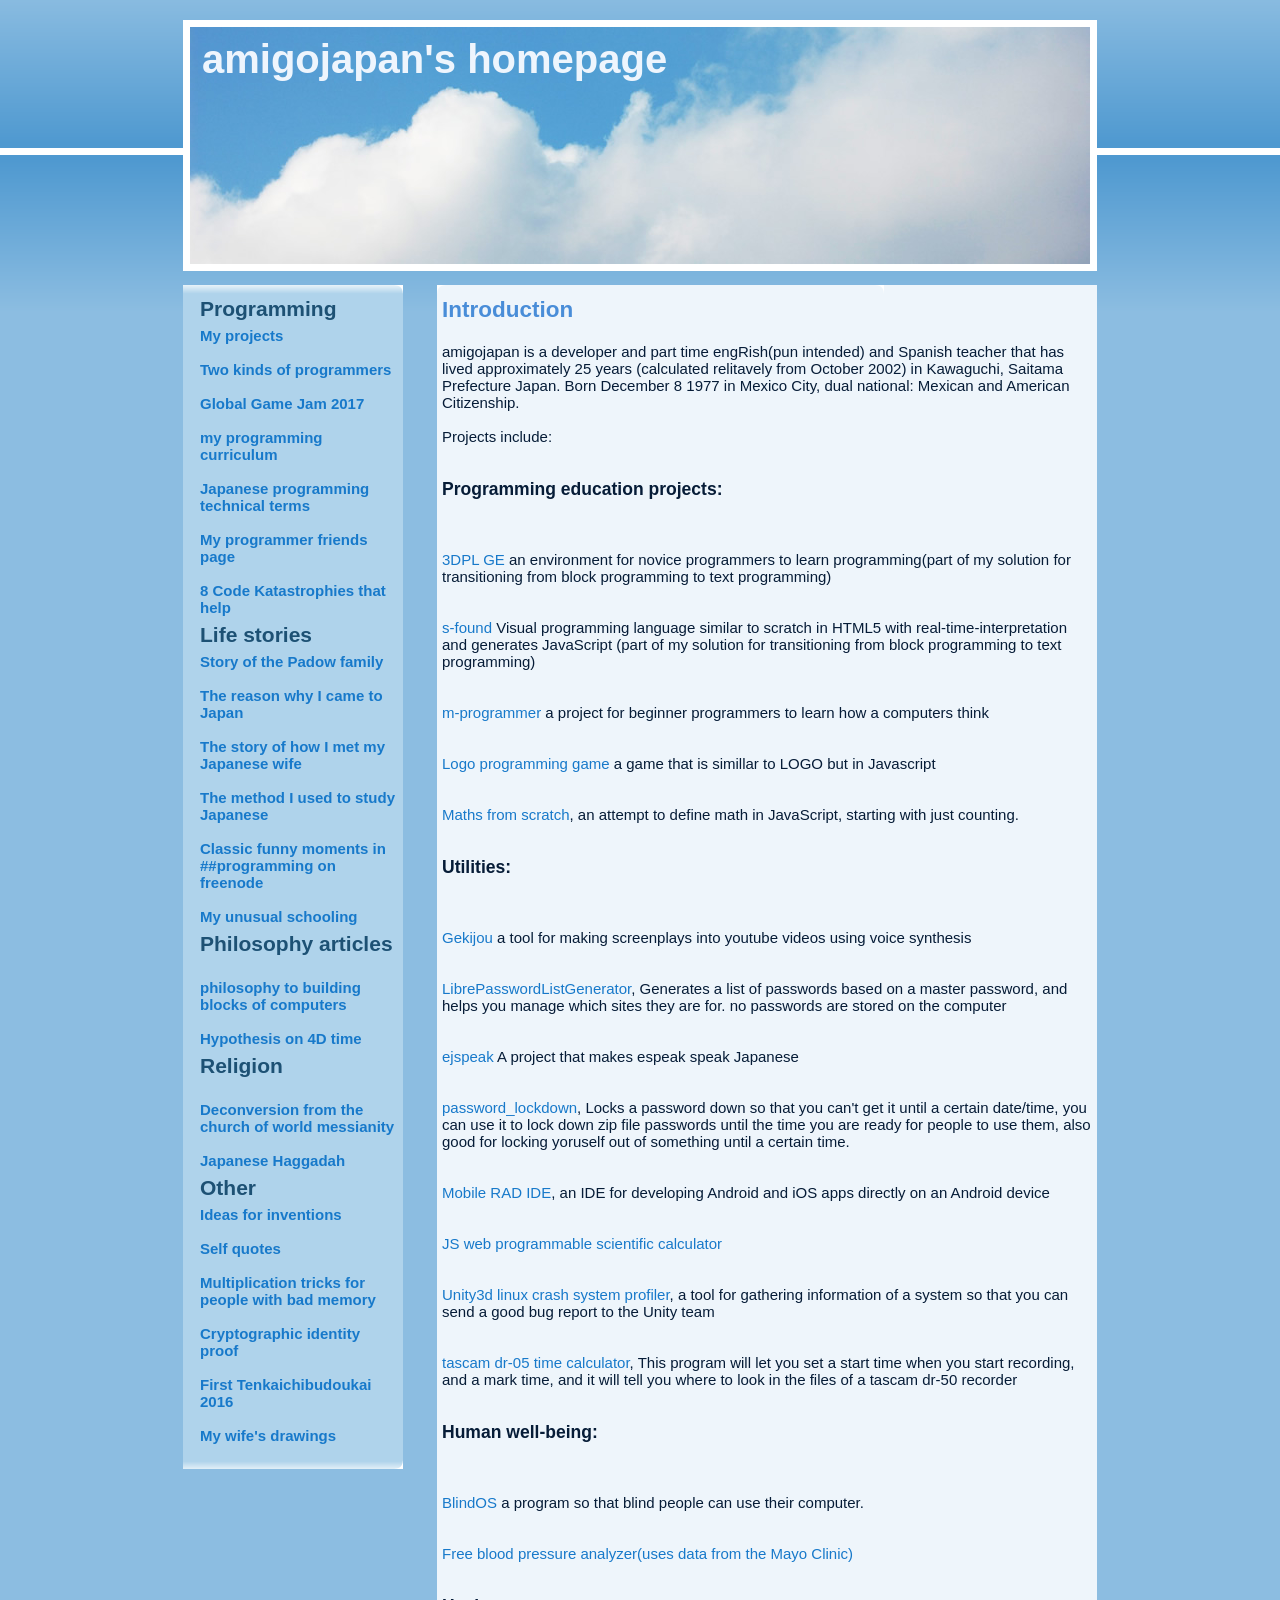
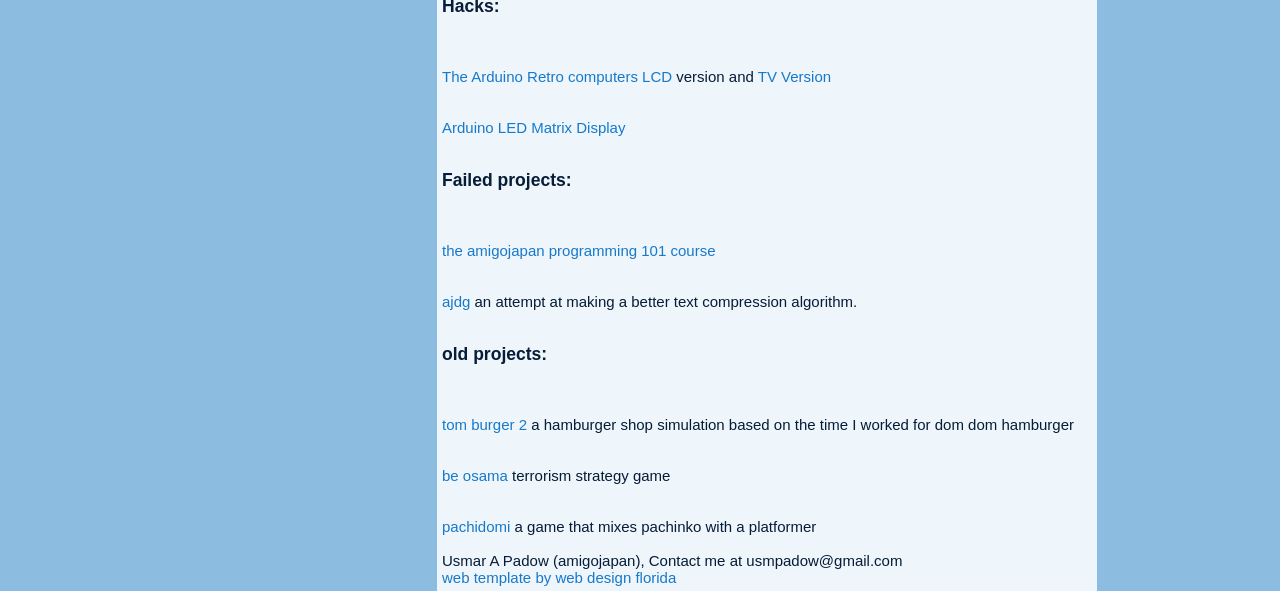
==== index.html @ ed63e2a0 "corrected email address" ====
<!DOCTYPE html PUBLIC "-//W3C//DTD XHTML 1.0 Transitional//EN" "http://www.w3.org/TR/xhtml1/DTD/xhtml1-transitional.dtd">
<html xmlns="http://www.w3.org/1999/xhtml">
<head>
<meta http-equiv="Content-Type" content="text/html; charset=utf-8" />
<title>Usmar A. Padow (amigojapan)’s homepage</title>
<link rel="stylesheet" type="text/css" href="style.css" />
</head>
<body>
<div id="container">
	<div id="header">
	    <div id="picture">
            <h1>amigojapan's homepage</h1>
            <h2></h2>
        </div>
    </div>
    <div id="main">
    <div id="leftcol_container">
    	<div class="leftcol">
        	<h2>Programming</h2>
        	<ul>
            	<li><a href="http://amigojapan.github.io">My projects</a></li>
				<BR><li><a href="http://amigojapan.github.io/?q=The_pros_and_cons_of_quick_and_dirty_programming">Two kinds of programmers</a></li>
				<BR><li><a href="http://amigojapan.github.io/Global_Game_Jam_2017_blog_post.html">Global Game Jam 2017</a></li>
				<BR><li><a href="http://amigojapan.github.io/amigojapans_programming_curriculum.html">my programming curriculum</a></li>
                <BR><li><a href="http://amigojapan.github.io/?q=Japanese_programming_technical_terms">Japanese programming technical terms</a></li>
				<BR><li><a href=http://amigojapan.github.io/friends_pages.html>My programmer friends page</a></li>
				<BR><li><a href="http://amigojapan.github.io/8_Code_Katastrophies_that_help.html">8 Code Katastrophies that help</a></li>
					
            </ul>			
        	<h2>Life stories</h2>
            <ul>
	            <li><a href="http://amigojapan.github.io/?q=Padow_family_story">Story of the Padow family</a></li>
                <BR><li><a href="http://amigojapan.github.io/?q=Reason_why_I_came_to_Japan">The reason why I came to Japan</a></li>
	        <BR><li><a href="http://amigojapan.github.io/?q=Story_of_how_I_met_my_wife">The story of how I met my Japanese wife</a></li>
                <BR><li><a href="http://amigojapan.github.io/?q=Method_I_used_to_study_Japanese">The method I used to study Japanese</a></li>
	        <BR><li><a href="http://amigojapan.github.io/?q=Classic_funny_moments_in_programming_channel_on_freenode">Classic funny moments in ##programming on freenode</a></li>
	        <BR><li><a href="http://amigojapan.github.io/?q=My_unusual_schooling">My unusual schooling</a></li>
			
	    </ul>			
        	<h2>Philosophy articles</h2>
        	<ul>
			
		<BR><li><a href="from_philosophy_to_the_building_blocks_of_computers.html">philosophy to building blocks of computers</a></li>
            	<BR><li><a href="http://amigojapan.github.io/?q=Hypothesis_of_4D_time">Hypothesis on 4D time </a></li>
            	<!--add later? <li><a href="#">draft of article on lying</a></li>>-->
            </ul>
        	<h2>Religion</h2>
            <ul>
	        <BR><li><a href="https://www.youtube.com/watch?v=PhAkY-pwUvg">Deconversion from the church of world messianity</a></li>
                <BR><li><a href="http://amigojapan.github.io/Japanese_Haggada">Japanese Haggadah</a></li>
            </ul>
        	<h2>Other</h2>
        	<ul>
				<li><a href="http://amigojapan.github.io/?q=Ideas_for_inventions">Ideas for inventions</a></li>
            			<BR><li><a href="http://amigojapan.github.io/?q=Self_quotes">Self quotes</a></li>
            			<BR><li><a href="http://amigojapan.github.io/?q=Compilation_of_multiplication_tricks_for_people_with_bad_memory">Multiplication tricks for people with bad memory</a></li>
				<BR><li><a href="http://amigojapan.github.io/?q=amigojapan_Usmar_padows_identity_prover">Cryptographic identity proof</a></li>
				<BR><li><a href="http://amigojapan.github.io/?q=First_freenode_anime_channel_Tenkaichibudoukai">First Tenkaichibudoukai 2016</a></li>
				<BR><li><a href="http://imgur.com/a/ICFvK">My wife's drawings</a></li>
		</ul>

      </div>
      <div class="leftcol_bottom"></div>
      </div>
      
        <div id="maincol_container">
       		<div class="maincol">
				<h1>Loading...</h1> 
				<h1>if the page does not load in 20 seconds please activate Javascript to view this page!</h1> 
			</div>
  </div>

</div>
</body>
<script>
function timeDifference(current, previous) {

    var msPerMinute = 60 * 1000;
    var msPerHour = msPerMinute * 60;
    var msPerDay = msPerHour * 24;
    var msPerMonth = msPerDay * 30;
    var msPerYear = msPerDay * 365;

    var elapsed = current - previous;

    if (elapsed < msPerMinute) {
         return Math.round(elapsed/1000) + ' seconds';   
    }

    else if (elapsed < msPerHour) {
         return Math.round(elapsed/msPerMinute) + ' minutes';   
    }

    else if (elapsed < msPerDay ) {
         return Math.round(elapsed/msPerHour ) + ' hours';   
    }

    else if (elapsed < msPerMonth) {
        return 'approximately ' + Math.round(elapsed/msPerDay) + ' days';   
    }

    else if (elapsed < msPerYear) {
        return 'approximately ' + Math.round(elapsed/msPerMonth) + ' months';   
    }

    else {
        return 'approximately ' + Math.round(elapsed/msPerYear ) + ' years';   
    }
}

function time_from_arrival() {
     return timeDifference(new Date, new Date("01/09/2002"))+" (calculated relitavely from October 2002)"
}
function getParameterByName(name) {
    name = name.replace(/[\[]/, "\\[").replace(/[\]]/, "\\]");
    var regex = new RegExp("[\\?&]" + name + "=([^&#]*)"),
        results = regex.exec(location.search);
    return results === null ? "" : decodeURIComponent(results[1].replace(/\+/g, " "));
}
var main="";
var quick_and_dirty="";
var padow_family="";
var reason_came_to_japan="";
var how_met_wife="";
var japanese_method="";
var classics="";
var time_hypothesis="";
var multiplication_tricks="";
var ideas="";
var crypto_ids="";
var self_quotes="";
var first_tenkaichibudoukai="";
var schooling_story="";
var Japanese_tech_terms="";
function load() {
	main+=' <div class="maincol">'         
	main+='        	<h2>Introduction</h2>'
	main+='			<BR>amigojapan is a developer and part time engRish(pun intended) and Spanish teacher that has lived '+ time_from_arrival() +' in Kawaguchi, Saitama Prefecture Japan. Born December 8 1977 in Mexico City, dual national: Mexican and American Citizenship.'
	main+='			<BR>'
	main+='			<BR>Projects include:'
	main+='			<BR><BR><BR><h3>Programming education projects:</h3>'	
	main+='			<BR><BR><BR><a href=http://amigojapan.github.io/3dpl/>3DPL GE</a> an environment for novice programmers to learn programming(part of my solution for transitioning from block programming to text programming)'
	main+='			<BR><BR><BR><a href=https://amigojapan.github.io/s-found/>s-found</a> Visual programming language similar to scratch in HTML5 with real-time-interpretation and generates JavaScript (part of my solution for transitioning from block programming to text programming)'	
	main+='			<BR><BR><BR><a href=https://github.com/amigojapan/m-programmer>m-programmer</a>  a project for beginner programmers to learn how a computers think'	
	main+='			<BR><BR><BR><a href=http://amigojapan.github.com/Logo-Programming-Game/>Logo programming game</a> a game that is simillar to LOGO but in Javascript'
	main+='			<BR><BR><BR><a href=http://amigojapan.github.io/maths-from-scratch/>Maths from scratch</a>, an attempt to define math in JavaScript, starting with just counting.'
	main+='			<BR><BR><BR><h3>Utilities:</h3>'
	main+='			<BR><BR><BR><a href=https://github.com/amigojapan/Gekijou>Gekijou</a> a tool for making screenplays into youtube videos using voice synthesis'
	main+='			<BR><BR><BR><a href=https://github.com/amigojapan/LibrePasswordListGenerator/>LibrePasswordListGenerator</a>, Generates a list of passwords based on a master password, and helps you manage which sites they are for. no passwords are stored on the computer'
	main+='			<BR><BR><BR><a href=https://github.com/amigojapan/ejspeak>ejspeak</a> A project that makes espeak speak Japanese'	
	main+='			<BR><BR><BR><a href=https://github.com/amigojapan/password_lockdown>password_lockdown</a>, Locks a password down so that you can\'t get it until a certain date/time, you can use it to lock down zip file passwords until the time you are ready for people to use them, also good for locking yoruself out of something until a certain time.'
	main+='			<BR><BR><BR><a href=https://play.google.com/store/apps/details?id=com.usmpadow.MobileRADIDE&hl=en/>Mobile RAD IDE</a>, an IDE for developing Android and iOS apps directly on an Android device'
	main+='			<BR><BR><BR><a href=http://amigojapan.github.com/web-JavaScript-programmable-scientific-calculator/>JS web programmable scientific calculator</a>'
	main+='			<BR><BR><BR><a href=http://wiki.unity3d.com/index.php/Linux_system_profiler.bash>Unity3d linux crash system profiler</a>, a tool for gathering information of a system so that you can send a good bug report to the Unity team '
	main+='			<BR><BR><BR><a href=https://amigojapan.github.io/tascam_dr-05_time_calculator/tascam_dr-05_time_calculator.html>tascam dr-05 time calculator</a>, This program will let you set a start time when you start recording, and a mark time, and it will tell you where to look in the files of a tascam dr-50 recorder'
	main+='			<BR><BR><BR><h3>Human well-being:</h3>'
	main+='			<BR><BR><BR><a href=https://github.com/amigojapan/BlindOS>BlindOS</a> a program so that blind people can use their computer.'
	main+='			<BR><BR><BR><a href=http://amigojapan.github.io/blood_pressure_analyzer.html>Free blood pressure analyzer(uses data from the Mayo Clinic)</a>'
	main+='			<BR><BR><BR><h3>Hacks:</h3>'
	main+='			<BR><BR><BR><a href=http://amigojapan.github.io/Arduino-Retro-Computer-with-SD-card-and-LCD-display-and-Keyboard-input-with-BASIC-interpreter/>The Arduino Retro computers LCD</a> version and <a href=http://amigojapan.github.io/Arduino-Retro-Computer-TV/>TV Version</a>'
	main+='			<BR><BR><BR><a href=http://amigojapan.github.com/Arduino-LED-Matrix-Display/>Arduino LED Matrix Display</a>'
	main+='			<BR><BR><BR><h3>Failed projects:</h3>'
	main+='			<BR><BR><BR><a href=http://amigojapan.github.io/Amigojapan-Programming-101-course/AmigojapanProgramming101.html>the amigojapan programming 101 course</a>'
	main+='			<BR><BR><BR><a href=https://github.com/amigojapan/ajdg>ajdg</a> an attempt at making a better text compression algorithm.'
	main+='			<BR><BR><BR><h3>old projects:</h3>'	
	main+='			<BR><BR><BR><a href=https://github.com/amigojapan/tom-burger-2>tom burger 2</a> a hamburger shop simulation based on the time I worked for dom dom hamburger'
	main+='			<BR><BR><BR><a href=https://github.com/amigojapan/Be-Osama>be osama</a> terrorism strategy game'
	main+='			<BR><BR><BR><a href=http://sandbox.yoyogames.com/games/72683-pachidomi>pachidomi</a> a game that mixes pachinko with a platformer'
	main+='			<BR>'
	main+='			<BR> Usmar A Padow (amigojapan), Contact me at usmpadow@gmail.com'
	main+='			<BR><a href="http://www.bryantsmith.com">web template by web design florida</a>'
	main+='		</div>'


	quick_and_dirty+=' <div class="maincol">'    
	quick_and_dirty+='        	<h2>Two kinds of programmers, the pros and cons of quick and dirty programming.</h2>'     
	quick_and_dirty+='        	<BR><BR>There are two kinds of intelligence, intuitiveness vs careful planning. in music some composers write down their music, and others just improvise on the spot. I think there are 2 kinds of programmers,  many , maybe most, are of the kind that when compared to a painter, like to sit down with a  ruler and a pencil and slowly draw a picture, making realistic pictures....  and then there are programmers like me,  that when compared with a painter worry more about the end product than how to do the thing... so they may get out a bucket of paint, and slap some on the walls, have dirty newspapers on the floor everywhere(and they end up with some kind of abstract Picasso like painting).. but I think this kind of programming is better for inventive people... probably not for like business or medical applications.....  '

	quick_and_dirty+='<BR><BR>When you are working on something new, it is better not to worry about how to do it, and just do it <BB>I would argue the most optimal would be to apply the latter for prototypes and the former for the actual product <BR>I am better at prototypes. I am not really cut out for final products....    I don\'t think it is the same kind of people that do these things....    but often I run into people that say I should be like the painter with the ruler and paint a realistic painting, when I am really aiming for a piccaso like abstract painting'

	quick_and_dirty+='<BR><BR>I also tend to want to work on new stuff , that hopefully has never been made before... I find boilerplate programming, like making web apps dreadfully boring'
	
	quick_and_dirty+='<BR><BR>this:<BR> <img src="images/impossible_stairs.jpg" width=300 /> <BR>versus this: <BR><img src="images/picasso.jpg" width=300/><BR>Both kinds have their rightful place in art'//by only setting the with it should scale hte hight too, make both pictures the same size
	quick_and_dirty+='		</div>'



	padow_family+='<div class="maincol">' 
	padow_family+='		<h2>Story of the Padow family</h2>' 
	 
	

	padow_family+='		<BR>The Padow family is a family of international Jewish immigrants that come from Lithuania and Poland.'
	padow_family+='		We escaped from the tzar who was oppressing the Jews.'
	padow_family+='		Back in Lithuania the Padow family name used to be called Ezra. Which became Ezrahovich which apparently for some reason to do with Padua Italy the name was changed'	
	padow_family+='		to Padovich. When my great grandparents arrived at Elis island.  The authorities did not understand their last name and changed it to Padow.'
	padow_family+='		My grand parents Alexander (born 1911 died at age 90) and Lilian (lived 97 years) where born in the United States in New York\'s lower east side and'
	padow_family+='		eventually moved to Brooklyn where my father Robert Padow was born. They finally went to live in West Palm Beach FL. My grandfather was a chemist and my'
	padow_family+='		grandmother an English teacher. My granparen’s hobby was playing bridge, <a href=http://www.nytimes.com/1986/10/01/nyregion/bridge-young-pair-draws-attention-at-an-event-in-white-plains.html>here is an article in the NY Times about them: </a>'
	padow_family+='		<BR>'
	padow_family+='		My father (Robert Frank, July 1940 - July 2013) was a piano tuner and aspiring movie writer.  He immigrated to Mexico where he met my'
	padow_family+='		mom Gloria, aspiring writer (add links), in the state of Chiapas, my mother\'s home town is San Christobal de las Casas. My parents eventually settled in Mexico' 	
	padow_family+='		City, where I was born the 8th of December, 1977. I lived in Mexico City until I was 19 years old, then I went to west palm beach to study at New England'
	padow_family+='		Institute of Technology at Palm Beach where I earned an AS in computer programming technology and started working there after graduation. Meanwhile I studied'
	padow_family+='		Japanese for 5 years. I arrived in Japan for a visit in 2001 and finally ended up living in Japan in 2002. I met my wife at a backpaker\'s hotel in Kyoto and we' 	
	padow_family+='		soon got married. Our son was born in December 22, 2003. I have lived in Kawaguchi, Saitama prefecture, Japan for '+ time_from_arrival()
	padow_family+='		My wife does not like her name, so we call her "Lynn".  My son is called "Chihiro Alexander"'
	padow_family+='		<BR><BR>Please take the time to read my father\'s works which were very valuable to him:'
	padow_family+='		<BR>(English) <a href=http://amigojapan.github.io/dad/Goldmine.pdf>Goldmine in the sky</a>, the tragic story about one of my father\'s friends'
	padow_family+='		<BR>(English) <a href=http://amigojapan.github.io/dad/Guys.pdf>Guys from the avenew</a>, a story about Flatbush Brooklyn NY in the 1950s'
	padow_family+='		<BR>(English) <a href=http://amigojapan.github.io/dad/World.pdf>World corners</a>, an article written by my dad'
	padow_family+='		<BR>(Spanish) <a href=http://amigojapan.github.io/dad/El_Casamiento.pdf>El casamiento de Jovita</a>, play that takes place in Mexico'
	padow_family+='		<BR>(SPanish) <a href=http://amigojapan.github.io/dad/EL_Capitan.pdf>El capitán tiene malos sueños</a>, Spanish adaptation of Nelson Algren\'s "The captain has bad dreams"'
	padow_family+='		<BR><BR>Usmar A Padow (amigojapan) usmpadow@gmail.com - 2015'
	padow_family+='</div>'
	
	reason_came_to_japan+='<div class="maincol">' 
	reason_came_to_japan+='		<h2>The reason why I came to Japan</h2>'
	reason_came_to_japan+='		<center><img src="/images/eternal sailormoon1_color2_copped.jpg" width="50%" height="50%"></center>'	
	reason_came_to_japan+='		I always tell people not to tell my wife. But my first love is programming, my second love is Sailor Moon. Then people usually ask "what place is your wife?”'
	reason_came_to_japan+='		So yes, I remember when I watched the TV Azteca ad for Sailor Moon, it said it was “The most animated show on TV” and from the moment I saw the flashing'
	reason_came_to_japan+='		colors of the transformation scene, I was in love with the show for life. My favorite part of Sailor Moon is Sailor Stars which I consider to be a masterpiece of art.'
	reason_came_to_japan+='		<BR><BR>'
	reason_came_to_japan+='		So yeah, I wanted to watch Sailor Moon which led to my Studying Japanese so that I could watch the original language version, which lead to getting interested in Japanese culture, which lead me to visit Japan, which lead me to meet my wife, which lead me to live in Japan for '+ time_from_arrival();
	reason_came_to_japan+='		<BR><BR>Sailor Moon drawn by my wife ;)	'
	
	how_met_wife+='<div class="maincol">' 
	how_met_wife+='		<h2>The story of how I met my Japanese wife</h2>'
	how_met_wife+='		I came to Japan some time during 2002 for the second time. I stayed at one of my friend’s houses, one day while she was away at work, I stumbled on a festival where they carry the Omikoshi, I was invited to carry the Omikoshi. it was fun,  sometime during that day, I met an American girl. after meeting her a few times, she asked me to go to Kyoto with her, which was not really to my liking at the time because I was into "New Japan” not “Old Japan” back then.  But finally she convinced me to go.  when we got to Kyoto, all the hotels where booked solid, and only one place let us in, that was the Toujian backpacker’s hotel. That night it was way over crowded, they even had people sleeping on the roof(outdoors)…  My friend and I where sent to sleep on the roof, I asked one of the staff members (who ended up being my wife) to please let my friend move to a place that was not the roof. that was the first time I met my wife. One day I heard that she was going back to Saitama, so I asked her for her contact number. She gave it to me thinking I would not call.  But when I went back to the Tokyo area I asked her if I could stay in her house.  She reluctantly let me… About a month later we were married.<BR>Our marriage was just by law, we had a small party at Hotel New Koyo. Later on once our son was grown, we got professional photographs taken of us With Shiromuko Kimono and Hakama.'
	
	japanese_method+='<div class="maincol">' 
	japanese_method+='		<h2>The method I used to study Japanese</h2>'
	japanese_method+='		Many people ask me this question, so I decided to write about it...'
	japanese_method+='First off, I was really really lucky to be born in a bilingual home! I did not need to study English or Spanish, 2 of the 3 major world languages! And this may of affected the easiness with which I learnt Japanese. But it all started with my falling in love with Sailor Moon! I wanted to watch it in the original language. That is what got me started, and what kept me enthusiastic about studying Japanese all the way through...'
	japanese_method+='		<BR><BR>'
	japanese_method+='		First, I started by buying a random book on how to learn Japanese in Spanish  in the Mexican shop called Sanborns. I can\'t really remember the name of the book, but it was a quite interesting book with a story of a foreigner that gets in trouble with the Yakuza(Japanese mafia).'
	japanese_method+='		<BR>I ate that book up. I think I learned hiragana in one day, which makes it hard for me to understand why some people have trouble learning hiragana.'
	japanese_method+='		<BR><BR>'
	japanese_method+='		Later on I bought the book series called "Japanese for busy people”'
	japanese_method+='		<BR><BR>'
	japanese_method+='		I think the most important thing while learning a language is self study and surrounding oneself with the language as much as one can.'
	japanese_method+='		<BR><BR>'
	japanese_method+='		While I was living in the US, I studied Japanese for busy people, watched VHS video tapes of Japanese TV shows like “Koko ga hen dazo Nihonjin” (“This is what is weird about you Japanese”) which was a TV show where many foreigners explained what they thought was strange about Japanese culture in a panel full of foreigners that had lived for a long time in Japan.'
	japanese_method+='		<BR><BR>'
	japanese_method+='		I also made many Japanese friends, making one friend led to meeting another and another, and even though there is a very small Japanese community in west palm beach, I got to meet many people, and was friendly with them and spoke on a regular basis.'
	japanese_method+='		<BR><BR>'
	japanese_method+='		I took Japanese lessons once per week at the Morikami Museum in Boca Raton FL, which is a museum of Japanese culture.'
	japanese_method+='		<BR><BR>'
	japanese_method+='		I also got a job in a Japanese restaurant owned by Japanese people just to have a chance to speak it.'
	japanese_method+='		<BR><BR>'
	japanese_method+='		Finally, after 5 years of study and '+ time_from_arrival() +' of living in Japan, I am pretty confident that my Japanese is good enough… I have only taken up to the old version of the JLPT level 2. I will try out for N1 some time in the future.'
	japanese_method+='		<BR><BR>'
	japanese_method+='		I mostly concentrated on speaking, so that is what I have most confidence in, I have learned how to read Kanji mostly just by all the written stuff around me… and I hang around in freenode’s ##japanese IRC chatroom. I can mostly type Japanese because it is easy to type in roman characters and the computer (or cellphone) will convert it to Kanji. trying to chat on that channel really helps me practice reading and typing Kanji. I am hopeless when it comes to writing Japanese by hand… I can’t remember the characters. I think the book called “Remembering the Kanji" would be a good method for me to learn Kanji well,  but I have been lazy and I gave up after a couple of months.'
	
	classics+='<div class="maincol">' 
	classics+='		<h2>Classic funny moments in ##programming on freenode</h2>'
	classics+='		<BR><h3>TempleOS</h3>'
	classics+='		<BR>There is a guy that decided to make an OS from scratch. And not just any OS, but an OS that is a temple dedicated to God. He\'s obviously quite a religious extremist. this is quite an advanced OS, which includes many games and tools for example an IDE which instead of displaying just the filename of a 3d model in the editor, it actually displays the 3d model inside the editor with the code.'
	classics+='		<BR>The most funny part is that one of the applications that runs inside his OS is a program called Talk to God, which uses an random number generator to get random words from the bible and put them together into sentences in some way,he really believes his application can talk directly to God, he thinks it is a derivative of “Talking in tongues”'
	classics+='		<BR>this is the link to his OS webpage  <a href=http://www.templeos.org>http://www.templeos.org</a>'
	classics+='		<BR>but I really recommend you watch <a href=http://www.templeos.org/Wb/Home/Wb2/Videos.html>his videos</a><BR><BR>BTW, we also have the developer of Satan Linux, so maybe they can duel it out some day :)'
	classics+='		<BR><BR>'
	classics+='		<BR><h3>Program to do everything</h3>'
	classics+='		<BR>Some user had the idea that he could make a program that can replace all programs. He said for example a web site for ordering a taxi and a web site for ordering a pizza could all be simplified into a method for ordering anything and this could basically be made into a program that can do anything.'
	classics+='		<BR>I mentioned to him that we seem to be going in the opposite direction. We have programs that do the same thing on different platforms, like Skype for iPhone and Skype for PC. Or apps to buy goods from Amazon on a smartphone. We will probably make more apps rather than scale down to a single app that does everything.'
	classics+='		<BR><BR>'
	classics+='		<BR><h3>Program to translate any programming language to any programming language</h3>'
	classics+='		<BR>Someone told me that this was actually the same person that had the idea for the “Program to do everything” but I can’t remember their nicknames. this person insisted that he could make a translation program to convert a program written in any programming language to an equivalent program in any other programming language. his main idea was that every program is coupled into opcodes… and he thinks that all opcodes, being codes like that of an encryption algorithm, can be translated from one language to another. so his idea was basically that you wold compile say a C program, his program would read the binary opcodes, and confer that to an equivalent python program that does the same thing.'
	classics+='		<BR>Needless to say that I mentioned that there are some things that can be done in one programming language and not in another, but it fell on deaf ears.'
	classics+='		<BR><BR>'
	classics+='		<BR><h3>The guy with the impossible request</h3>'
	classics+='		<BR>recap: what engine (must be free and open source)  language must be Java, what IDE, must be easy to program in'
	classics+='		<BR>as a game engine he refused unreal cause he wanted it to be totally free and open source, he does not want to pay 5% or royalties.'
	classics+='		<BR>as a language he said it must be java cause "Minecraft in Java.'
	classics+='		<BR>he even asked what IDE he should use, this is hte moment I thought, he is either too stupid to make a game or he is just trolling.'
	classics+='		<BR>and he insisted it must be easy to program, finally saying he was going to use LibGDX which I told him was not as easy as unreal or Unity3d.'
	classics+='		<BR>then he went on to tell me I am a <40 IQ monkey.'
	classics+='		<BR>also Anika is too strict with Unreal\'s 5% royalty fee,   but he is willing to pay 100 USD per year to the apple app store.'
	classics+='		<BR>all of this took place in quite broken English.'
	classics+='		<BR><BR>'
	classics+='		<BR><h3>The complex image troll</h3>'
	classics+='		<BR><b>pseudonym:</b>good morning, i have a programming issue today i can be quite elaborate upon, its about taking a large panoramic visual image full of spirals and geometric shapes that change in many ways as it moves from left to right on the image.. i need to reaiize a mathematical solution to describe the image <BR><b>pseudonym:</b>can anybody help please<BR><b>x</b>: what is your dilemma?<BR><b>pseudonym:</b>i need to use computer science to realize the mathematics of the image<BR><b>amigojapan:</b>pseudonym: use LOGO :)    good language for drawing shapes,2D shapes<BR><b>pseudonym:</b>amigojapan im not drawing shapes i need to make a recognition programming using OOP<BR><b>amigojapan:</b>pseudonym: maybe use a Neural Network, they are good  at recognizing images<BR><b>pseudonym:</b>amigojapan, im planing on using OOP<BR><b>amigojapan:</b>maybe glance at the image recognition of neural networks herehttps://developer.nvidia.com/digits<BR><b>pseudonym:</b>amigojapan, its not a major recognition program.. just identify curves spirals etc<BR><b>pseudonym:</b>tho im not doing anything complex<BR><b>amigojapan:</b>you are pseudonym<BR><b>pseudonym:</b>its not a complex image<BR><b>amigojapan:</b>pseudonym: paste the image<BR><b>amigojapan:</b>pseudonym: paste the image,  maybe is there are only a limited number of shapes, you could just compare them to the ones on the other image rotating them in every direction and placing them in every position<BR>•amigojapan suspects the image does not even exist<BR><b>pseudonym:</b>amigojapan, strange speculation and paranoia<BR><b>amigojapan:</b>pseudonym: so why not just paste it here?<BR><b>amigojapan:</b>pseudonym: we have had our share of trolls, and after a while you get good at spotting them<BR><b>amigojapan:</b>things like “I am planning on using OOP”    are red flags, cause obviously OOP is not really related to the problem<BR><b>amigojapan:</b>also, that sounds like you want us to explain how to remake computer vision from scratch pseudonym<BR><b>pseudonym:</b>amigojapan i said i could be elaborate, tho you did say you were not the person to ask, so am ending this duscussion<BR><b>amigojapan:</b>pseudonym: that is an excuse not to past the image, which would be the ovious solution to the acusation of troll<BR><b>pseudonym:</b>amigojapan, i never said i planned on pasting the image<BR><b>amigojapan:</b>ok, I am done. my case is made.<BR><b>pseudonym:</b>amigo japan, your being quite silly now<BR><b>pseudonym:</b>and you actualy seemed to be my freind last time i was in.. im ashamed of you'
	
	time_hypothesis+='<div class="maincol">' 
	time_hypothesis+='		<h2>Hypothesis of 4D time</h2>'
	time_hypothesis+='		<BR>Many people treat the universe as if only 3 spacial dimensions existed and only the present exists with the past somehow magically disappearing and the future not existing until we get there. But, think of a YouTube video, every frame has 3 dimensions, breath, width and hight (z,x,y) but you can also fast forward or rewind in the dimension of time(t), but every frame of the video exists no matter what part of the video we are watching.'
	time_hypothesis+='		<BR><BR>'
	time_hypothesis+='		<BR>Implications for the direction of time and time travel'
	time_hypothesis+='		<BR><BR>'
	time_hypothesis+='		<BR>The reason why we may find ourselves always traveling foward in time may be because our bodies and  brains are chemical mechanisms and our experience of time can only happen when the chemical reactions inside our body happen. That is why asking to travel back in time is impossible.  Because the chemical process would need to work in reverse.'
	time_hypothesis+='		<BR><BR>'
	time_hypothesis+='		<BR>Existentialist implications'
	time_hypothesis+='		<BR><BR>'
	time_hypothesis+='		<BR>If all of time exists, then we are eternal (while not infinite) beings.  While you are reading this article, there is another you from five minutes ago working his way up to now. And we are working our way up to ourselves that already exists in the future.'
	time_hypothesis+='		<BR><BR>'
	time_hypothesis+='		<BR>Disprovability: of course we can not prove that the past or the future exist unless we can observe them in some way. We would need a way to prove that the past or future still exist to prove this hypothesis. Observing the future would probably be the best proof because it would not be a reconstruction of the past(but I guess it could be perfect forecast)'
	time_hypothesis+='		<BR><BR>'
	time_hypothesis+='		<BR>Religious implications'
	time_hypothesis+='		<BR><BR>'
	time_hypothesis+='		<BR>If the universe has always existed and will always exist. It eliminates the need for a creator. If you argue that we cannot get rid of causality, I would say that you are already proposing a similar thing by saying that "God is an eternal being". As Carl Sagan said "if you propose that God is eternal, why not take a step back and propose that the universe is eternal.”'
	time_hypothesis+='		<BR><BR>'
	time_hypothesis+='		<BR>Evidence that the past does exist there is no evidence that the past still exists unfortunately, it would seem that everything we know about the past is contained inside the present, like history text books, pictures, etc. all exist only in the present as far as we know.'
	time_hypothesis+='		<BR><BR>'
	time_hypothesis+='		<BR>True statements about the past are evidence that the past still exists<BR>how can a statement about the past be true if the past does not exist anymore? for example, if I say, I had a burrito for breakfast today,  how can it be a true statement if the event of my eating a burrito no longer exists.'
	time_hypothesis+='		<BR><BR>'
	time_hypothesis+='		<BR>infinite regress problem'
	time_hypothesis+='		<BR>This hypothesis deals with the problem of infinite regression of the universe, which states that “if time is infinite how did we ever get to this point in time when there are an infinite amount of moments between the beginning and now", because this hypothesis does propose that time is infinite but has a beginning that everyone is currently going through one part of time which starts at the beginning and ends at the end. but every part of the trip has always existed.'
	
	multiplication_tricks+='<div class="maincol">' 
	multiplication_tricks+='		<h2>Compilation of Multiplication tricks for people with bad memory from 0X0 to 10X10 without memorization</h2>'
	multiplication_tricks+='		<BR><BR>'
	multiplication_tricks+='		<BR>	Chinese multiplication trick that you can do esily using paper'
	multiplication_tricks+='		<BR>	<iframe width="560" height="315" src="https://www.youtube.com/embed/_AJvshZmYPs" frameborder="0" allowfullscreen></iframe>'
	multiplication_tricks+='		<BR><BR>'
	multiplication_tricks+='		<BR>	Using the following tricks you can do all multiplications using either your fingers or small ammounts of tricks'
	multiplication_tricks+='		<BR>	0 table.  Anything multiplied by 0 is 0'
	multiplication_tricks+='		<BR><BR>'
	multiplication_tricks+='		<BR>	1 table. Any number multiplied by 1 is the same number'
	multiplication_tricks+='		<BR><BR>'
	multiplication_tricks+='		<BR>	2 times table. Double the number'
	multiplication_tricks+='		<BR><BR>'
	multiplication_tricks+='		<BR>	3 times trick on YouTube (tic tac toe board trick), this is the hardest table.'
	multiplication_tricks+='		<BR>	<iframe width="420" height="315" src="https://www.youtube.com/embed/8b_ghkD8jBE" frameborder="0" allowfullscreen></iframe>'
	multiplication_tricks+='		<BR>	(another way to do the 3 times table, is to take a number before 3, for example for 5X3, '
	multiplication_tricks+='		<BR>	think of 5X2 and add a 5.)'
	multiplication_tricks+='		<BR>	(another example of this method would be take 7X3, go down to 7X2 and add 7)'
	multiplication_tricks+='		<BR>	(another way to do it is do the 6 times table and half it for example 6X2 is 12, halfing it results in 6 which is 3X2)'
	multiplication_tricks+='		<BR><BR>'
	multiplication_tricks+='		<BR>	4 Times table. Simply, double a number and then double it again'
	multiplication_tricks+='		<BR><BR>'
	multiplication_tricks+='		<BR>	5 times. Just show a finger for each number multiplied and add 5 each time'
	multiplication_tricks+='		<BR>	(or you could multiply by 10 and half if)'
	multiplication_tricks+='		<BR><BR>'
	multiplication_tricks+='		<BR>	(Finger trick) Trick for any table from 6x6 to 10x10'
	multiplication_tricks+='		<BR>	<iframe width="420" height="315" src="https://www.youtube.com/embed/twv-ynv_m9o" frameborder="0" allowfullscreen></iframe>'
	multiplication_tricks+='		<BR><BR>'
	multiplication_tricks+='		<BR>	10 times table is the number plus add a zeor, fo 2X10 is 20.'
	multiplication_tricks+='		<BR><BR>'
	multiplication_tricks+='		<BR>	One last trick, is that you may choose to use a different trick if the number is not a square (a number times itself) or where both the numbers are over 6X6. for example, instead of using the finger trick for 8X2  you can do 2X8 which should be easier. and the result will be the same.'
	multiplication_tricks+='		<BR><BR>'
	multiplication_tricks+='		<BR>	 <a href=http://pastebin.com/2PNMxDYS>click here for More tricks for multiplication and practice tools</a>	'
	
	ideas+='<div class="maincol">' 
	ideas+='		<h2>Ideas for inventions</h2>'
	ideas+='		<BR><h3>You may use these ideas, but please credit me in your project prominently.</h3>'
	ideas+='		<BR><BR>'
	ideas+='		<BR>A system that takes some documents and does not reveal the information until after you fail verifying that you are still alive, you decide how many times you want to verify and how often.'
	ideas+='		<BR>May also send emails. But emails change, so I think a central web page would be good.'
	ideas+='		<BR><BR>'
	ideas+='		<BR>USB electric shock device. This device could be used to enhance the experience of games like FPS games to give a reason to avoid careless actions.'
	ideas+='		<BR><BR>'
	ideas+='		<BR>Computer vision for the blind, you could have a device with pins that give a touch feeling of what is being captured by the camera'
	ideas+='		<BR><BR>'
	ideas+='		<BR>Skype ringer, a device that you attach to the Ethernet cable so you can tell someone you want to call them by Skype while keeping your computer off'
	ideas+='		<BR><BR>'
	ideas+='		<BR>Using computer vision to convert an acoustic piano into a midi sequencer'
	ideas+='		<BR><BR>'
	ideas+='		<BR>A reddit for Japan'
	ideas+='		<BR><BR>'
	ideas+='		<BR>A 3d platform 3rd person game where you can drop cubes.  Your own cubes work as protection(maybe buildings) and depending on how many cubes you have piled together you can do different special powers. Like a cutting sword that can kill zombies  and you can blow up your pile of blocks to damage your enemies'
	ideas+='		<BR><BR>'
	ideas+='		<BR>A sound only game that takes you on an adventure through several places of your city to collect hints and objects while unknowingly excersizing.'
	ideas+='		<BR><BR>'
	ideas+='		<BR>Lotto6 number generador where if a winning lottery number is generated we get 20%'
	ideas+='		<BR><BR>'
	ideas+='		<BR>A chat client like line. But also like ms comic chat'
	ideas+='		<BR><BR>'
	ideas+='		<BR>Video game like taiko no tatsujin. Except you try to imitate your opponent\'s key strokes'
	ideas+='		<BR><BR>'
	ideas+='		<BR>p2p web service (gde33)'
	ideas+='		<BR>Programming language that stores the program state and the current line number each cycle and can be brought back to life any time (GDe)'
	ideas+='		<BR>I don\'t understand it very well but GDe was talking about a scheme to let people put up their computers as nodes of the network and say for example, if I serve one HTML I have the right to host HTML' 
	ideas+='		<BR><BR>'
	ideas+='		<BR>Wifi router that gives out temporary passwords at a shop (cafe etc) which can only be used after buying something'
	ideas+='		<BR><BR>'
	ideas+='		<BR>A system to confess all your private or illegal secrets which will be kept secret until a time long after you and anyone that can be held responsible can be convicted for it. (What is the point of this? I want eventually any lies I have been telling people, I want the truth to be known, but when it can’t affect me or my family) <BR>Wouldn\'t this just be a time capsule? But there is no guaranty on when and if a time capsule will be opened and read... <BR>relying on lowtech human power seems like the best way to go about this system.<BR>Note:could be misused by people that write lies on it, maybe they want to be worshiped<BR>Maybe it should be kept as encrypted information carved into your tomb stone, it worked for the egyptians for thousands of years. then we would just need to keep the decription key safely, and a society that posts the information in the future, on whatever technology is available then.'
	ideas+='		<BR><BR>'
	ideas+='		<BR>A program like lackeyccg (maybe more simple) for smartphones?'
	ideas+='		<BR><BR>'
	ideas+='		<BR>A kind of visual studio for web applications which allows design the GUI visually and add code to each event (both client side and server side)'
	ideas+='		<BR><BR>'
	ideas+='		<BR>How about a multiplayer platform game where each player is a fighter like in double dragon but it is a free for all (people could perhaps help each other if they want) power recharges at each extreme of the stage could encourage moving from one side to the other)'
	ideas+='		<BR><BR>'
	ideas+='		<BR>Make a game where the only way to get game money is to buy real life items in stores and scan a unique QR code'
	ideas+='		<BR><BR>'
	ideas+='		<BR>What about a system for horses or stocks where we get a large group of people to join. Each person puts in their prediction for which horse will win. Then we sell the future predictions of the top predictor'
	ideas+='		<BR>(May be illegal, but, offer a prize for being right)'
	ideas+='		<BR>Keep the identity of the winners secret'
	ideas+='		<BR><BR>'
	ideas+='		<BR>How about offering higher education for free. But having every educated adult having to volunteer some time to work as a teacher of what he learnt? "Teaching duty" at least the cost of paying professional teachers would go away...and perhaps it would even result in better results because often teachers don\'t have anything but theoretical experience...'
	ideas+='		<BR>On the down side, maybe some people can learn but can\'t teach?'
	ideas+='		<BR><BR>'
	ideas+='		<BR>What about a platformer where you can be good or evil? The life bar goes from dead to alive and if you are good being alive is good but if you are bad then being dead is good? (Got idea in dream)'
	ideas+='		<BR><BR>'
	ideas+='		<BR>A doorbell that asks if you are a salesman or from a religion, then. Unless they lie. It will tell them they are not welcome, and it won\'t ring'
	ideas+='		<BR><BR>'
	ideas+='		<BR>Movie story:'
	ideas+='		<BR>someone like josh Thorpe that needs to do increasingly impossible tasks. One time he has to kill hitler and he can\'t find his gun. So he crashes into his car and dies. It turns out the universe needs someone to do these difficult tasks. They finally find a replacement but it is hard to convince him to do the difficult tasks.'
	ideas+='		<BR><BR>'
	ideas+='		<BR>game using 3dpl engine….   space fortresses. which can be built in space, they use different shapes like crosses, cubes and squares to make different parts of the fortress, like propulsion, weapons and shields. and wire material that is used for connecting the main control panel (controlled as an FPS) to the ship’s systems'
	ideas+='		<BR><BR>'
	ideas+='		<BR>Multi-platform desktop environment, a desktop environment that looks the same on any OS(making usability the same for all OSes with ought the need to install a different OS on each system. should inculude a package manager that includes software that is multi platform like Libre Office for anyone that wants to have the same look an feel on any computer'
	ideas+='		<BR><BR>'
	ideas+='		<BR>How about making a “bible” of what never to do when programming… this could be a Wiki, and be made into a common (for all programming languages) area, and language specific areas'
	ideas+='		<BR><BR>'
	ideas+='		<BR>Game about Hindu astrologi'
	ideas+='		<BR>You are fighting spirits in a lake or the sky.  At first they don\'t mind you because you cannot affect them much... And you can\'t see them... But as you gain experience you get more spiritual powers and are able to attack them more and more.  And see them more and more clearly. You gain experience by something simillar to puyo puyo (just need to put 3 of a kind side by side)'
	ideas+='		<BR><BR>'
	ideas+='		<BR>platformed where you build the levels as you play,you can build and destroy platforms. make  platforms that spawn enemies. this should be a multiplayer game'
	
	crypto_ids+='<div class="maincol">' 
	crypto_ids+='		<h2>Cryptographic IDs for proving my identity</h2>'
	crypto_ids+='		<BR><BR>Here is a list of cryptographical IDs that I may need to use some day to prove that I am who I am.'

	crypto_ids+='		<BR><BR>To determine if I am who I am, you need to run a text that I will provide you through a sha512 hasher like this <a href=http://www.miniwebtool.com/sha512-hash-generator/>online sha512 hash Generator</a> if it matches any of my IDs, that means it is me, ofcourse unless my clear text file has been compromised, let\'s hope that is not he case :). <BR><BR>Notes: mostly I am doing this for fun, but you never know when it may be useful, I recommend everyone does this...<BR>I know the IDs look ugly on my html page, I think this is because HTML does not break up a word with no spaces in it...<BR>Also I can\'t take credit for this, I am imitating a friend who did this...<BR><BR>'
	crypto_ids+='		<BR>ID0 is fe3633dce83758a9a750b93cb73a761e751d626e9326188c519fdead7dd1f45bd47615560e7fda1aaa75fe96f1cc9a452fd6d2c6128830114c8c581d5e98ffdf'
	crypto_ids+='		<BR>ID1 is 0eb85db5a851a08d2bfb79b9b89654e5f7e4da0589994cc8b22c174ad8ce081cf6f58d1fd6bca28b51221163ca3fb59b016bbee130e8914fa44a2831f30a15ee'
	crypto_ids+='		<BR>ID2 is 39173e03ec4d62113f202817f0666a72f6318158f4f6d89b36d9e7572ac91056257665e28e5783dbca2b57872e27c4fd25c3a7a1c78fea16c5f692abe360d1c5'

	self_quotes+='<div class="maincol">' 
	self_quotes+='		<h2>Self quotes</h2>'
	self_quotes+='		<BR><BR>Here is a list of self quotes I have kept stored and am ready to share with the world!.'

	self_quotes+='		<BR><BR>'
	self_quotes+='		<BR><BR><BR>"I could always be wrong is my motto" -- amigojapan'	
	self_quotes+='		<BR><BR><BR>"You dont get extra points by being a fanatic" -- amigojapan'
	self_quotes+='		<BR><BR><BR>"Even the most irrational people usually think they are logical thinkers" -- amigojapan'
	self_quotes+='		<BR><BR><BR>"Being honest is a good rule of thumb.   But let\'s say you are an undercover cop trying to catch a murderer.  Revealing your identity because someone asks would be the wrong thing to do" -- amigojapan'
	self_quotes+='		<BR><BR><BR>"Let the people that want to live live.  Let the people who want to die die (support Euthinasia legalization), actually I am having second thoughts on this one, it is a difficult one" -- amigojapan'
	self_quotes+='		<BR><BR><BR>"Don\'t think, then you are thinking like a Windows user :)" -- amigojapan'
	self_quotes+='		<BR><BR><BR>"I often hear the "it is better in [insert newest version of Windows]" I have grown untrustworthy of this claim." -- amigojapan'
	self_quotes+='		<BR><BR><BR>"We have no choice but to live our lives as if we had free will." -- amigojapan'
	self_quotes+='		<BR><BR><BR>"To be trully smart you gotta learn to solve problems that nobody can teach you how to solve." -- amigojapan'
	self_quotes+='		<BR><BR><BR>"science withought the philosophy of sciece is like policemen withought the law” -- amigojapan'
	first_tenkaichibudoukai+='<div class="maincol">' 
	first_tenkaichibudoukai+='		<center><img src=tenkaichibudoukai.jpg></center>'
	first_tenkaichibudoukai+='		<h2>First freenode IRC #anime tenkaichibudoukai on Sep. 25 23:00JST  </h2>'	
	first_tenkaichibudoukai+='		<BR><BR>'
	first_tenkaichibudoukai+='		<BR><BR>Hey guys, I bare good news :)'
	first_tenkaichibudoukai+='		<BR><BR>Someone just gave me a full collection of Dragon Ball figures!'
	first_tenkaichibudoukai+='		<BR><BR><center><img src=figures_tn.jpg></center>'
	first_tenkaichibudoukai+='		<BR><BR><center>see <a href=figures.jpg>full pic</a> here</center>'
	first_tenkaichibudoukai+='		<BR><BR>First we want  people that want the prize to join...'
	first_tenkaichibudoukai+='		<BR><BR>People that want to participate in the contest send email address to usmpadow@gmail.com be sure to send email saying "I want to join the tenkaichibudoukai, <your irc nick>" by  Sep. 25 22:00JST, no entries will be accepted after that'
	first_tenkaichibudoukai+='		<BR><BR>Then join us in #anime on freenode at the time assigned.'
	first_tenkaichibudoukai+='		<BR><BR>I(amigojapan) will give this and pay for the shipping of the package(no guaranties, but I give my word)'
	first_tenkaichibudoukai+='		<BR><BR><h3>the competition will be a tenkaichibudoukai of the #donger game on freenode IRC</h3> <BR>It is a really simple battle game that anyone can easily just participate without much experience. Of course you can practice it before in #donger on freenode. We will first pair up all the competitors to hold the first round, then we will repeat the process of pairing up and competing until there is a clear winner.'
	first_tenkaichibudoukai+='		<BR><BR>Please help promote the competition!'
	first_tenkaichibudoukai+='		<BR><BR>Also would be nice if people could contribute other goods to run future tenkaichibudoukais, if you have something  you want to contribute to a future tenkaichibudoukai, mention it in your email. You will be responsible for sending it to the winner*(this is not a money making tournament, it is just for fun)'

	

	schooling_story+='<div class="maincol">' 
	schooling_story+='		<h2>My unusual schooling</h2>'	
	schooling_story+='		<BR><BR>'
	schooling_story+='		<BR><BR>My schooling was really strange.'
	schooling_story+='		<BR><BR>While I was in elementary school I was basically the kid that always looks out the window, and I could not concentrate on classes. I think I could not relate what they were teaching with anything I wanted to do back then.'
	schooling_story+='		<BR><BR>I basically did not go to normal school from 12 to 19, meantime I went to a computer programming school for adults.'
	schooling_story+='		<BR><BR>That school only allowed people 18 and up to join, but my mom convinced them to give me a 1 month chance and if I could not keep up I would quit. but I kept up till the end and achieved perfect grades.'
	schooling_story+='		<BR><BR> Then at 19 I got a GED and went to college at New England Institute of Technology at West Palm Beach.  Unfortunately the West Palm Beach branch does not exist anymore but the main branch does. there I got an AS in computer programming technology and graduated with a 4.0 GPA.'
	schooling_story+='		<BR><BR>I am not bad at studying either, cause I have achieved besides learning programming, also learning other languages… I just need to be interested in what I study. Also I keep on studying new programming things even now...'
	schooling_story+='		<BR><BR>I think regular schooling was not designed for people with a personality like mine.'


    Japanese_tech_terms+='<div class="maincol">' 
	Japanese_tech_terms+='		<h2>Technical terms you will need to know to become a programmer in Japan in a Japanese company where you can only speak Japanese</h2>'	
	Japanese_tech_terms+='		<BR><BR>'
	Japanese_tech_terms+='		<BR><BR>Kanji terms:'
	Japanese_tech_terms+='		<BR><BR>関数(かんすう,kansuu) is function 変数(へんすう,hensuu) is variable 配列(配列,hairetsu) is array　文字の配列(もじのはいれつ,moji no haiteru) is string 番地(ばんち,banchi) is memory address 鯖(さば,saba) is a joke (there is a fish called saba) means server 演算手順(えんざんてじゅん,enzan tejun) is algorithm　乱数(らんすう,ransuu) is a random number　連結(れんけつ、renketsu) is concatenation'
	Japanese_tech_terms+='		<BR><BR>'
	Japanese_tech_terms+='		<BR><BR>Katakana terms'
	Japanese_tech_terms+='		<BR><BR>Most other terms will be in Katakana and they will be loanwords from english like パソコン (pasokon) short for パーソナル(paasonaru,personal) and コンピューター(conpyuutaa,computer) or just easy to understand words like マウス(mausu, mouse)'
	Japanese_tech_terms+='		<BR><BR>'
	Japanese_tech_terms+='		<BR><BR>Note, this is not an exahausive list, if you want me to add a term you know, or just want to ask me for some Katakana term, email me at usmpadow@gmail.com'


	var q = getParameterByName("q");
	if(q==""){
		document.getElementById("maincol_container").innerHTML = "";
	    document.getElementById("maincol_container").innerHTML = main;
	}
	if(q=="The_pros_and_cons_of_quick_and_dirty_programming"){
		document.getElementById("maincol_container").innerHTML = "";
		document.getElementById('maincol_container').innerHTML = quick_and_dirty;
	}
	if(q=="Padow_family_story"){
		document.getElementById("maincol_container").innerHTML = "";
		document.getElementById('maincol_container').innerHTML = padow_family;
	}
	if(q=="Reason_why_I_came_to_Japan"){
		document.getElementById("maincol_container").innerHTML = "";
		document.getElementById('maincol_container').innerHTML = reason_came_to_japan;
	}
	if(q=="Story_of_how_I_met_my_wife"){
		document.getElementById("maincol_container").innerHTML = "";
		document.getElementById('maincol_container').innerHTML = how_met_wife;
	}	
	if(q=="Method_I_used_to_study_Japanese"){
		document.getElementById("maincol_container").innerHTML = "";
		document.getElementById('maincol_container').innerHTML = japanese_method;
	}
	if(q=="Classic_funny_moments_in_programming_channel_on_freenode"){
		document.getElementById("maincol_container").innerHTML = "";
		document.getElementById('maincol_container').innerHTML = classics;
	}
	if(q=="Hypothesis_of_4D_time"){
		document.getElementById("maincol_container").innerHTML = "";
		document.getElementById('maincol_container').innerHTML = time_hypothesis;
	}
	if(q=="Compilation_of_multiplication_tricks_for_people_with_bad_memory"){
		document.getElementById("maincol_container").innerHTML = "";
		document.getElementById('maincol_container').innerHTML = multiplication_tricks;
	}	
	if(q=="Ideas_for_inventions"){
		document.getElementById("maincol_container").innerHTML = "";
		document.getElementById('maincol_container').innerHTML =ideas;
	}	
	if(q=="amigojapan_Usmar_padows_identity_prover"){
		document.getElementById("maincol_container").innerHTML = "";
		document.getElementById('maincol_container').innerHTML =crypto_ids;
	}
	if(q=="Self_quotes"){
		document.getElementById("maincol_container").innerHTML = "";
		document.getElementById('maincol_container').innerHTML =self_quotes;
	}	
	if(q=="First_freenode_anime_channel_Tenkaichibudoukai"){
		document.getElementById("maincol_container").innerHTML = "";
		document.getElementById('maincol_container').innerHTML =first_tenkaichibudoukai;
	}	
	if(q=="My_unusual_schooling"){
		document.getElementById("maincol_container").innerHTML = "";
		document.getElementById('maincol_container').innerHTML =schooling_story;
	}	
    if(q=="Japanese_programming_technical_terms"){
		document.getElementById("maincol_container").innerHTML = "";
		document.getElementById('maincol_container').innerHTML =Japanese_tech_terms;
	}
	

	/*
	document.getElementById("mylink").onclick = function() {
		document.getElementById("maincol_container").innerHTML = "";
		document.getElementById('maincol_container').innerHTML = padow_family;
		return false;
	}
	*/
	
}
window.addEventListener("pageshow", function(evt){
           load();
       }, false);
</script>
</html>
---- style.css ----
@charset "utf-8";
/* CSS Document */

body {
	margin: 0;
	padding: 0;
	text-align: left;
	font: 12px Arial, Helvetica, sans-serif;
	color: #061C37;
	background: #8CBDE1;
	background-image:url(images/background.png);
	background-repeat:repeat-x;
}

*
{
margin:0px;
padding:0px;
}

#header
{
width:900px;
height:237px;
padding:7px 7px 7px 7px;
background-color:#FFFFFF;
margin-bottom:7px;
margin-top:20px;
}

#picture
{
	width:900px;
	height:237px;
	background-image:url(images/picture.jpg);
	background-repeat:no-repeat;	
}


h1, h2, h3
{
	padding:0px;
	margin:0px;
}

#header h1
{
position:relative;
left:12px;	
top:10px;
color:#EEF5FD;
font-size:40px;
}

#header h2
{
position:relative;
display:block;
float:right;
top:158px;
margin-right:11px;
font-size:20px;
color:#2661CE;
}



#container
{
width:914px;
margin:0px auto 0px auto;
}

#main
{
	display:block;left
background-color:#FFFFFF;
padding-top:7px;
padding-bottom:7px;
}

.leftcol h2
{
	text-align:left;
	margin-left:12px;
	font-size:21px;
	color: #1D5174;
	margin-bottom:6px;
}



.maincol h2
{
color:#498DD8;
margin-bottom:3px;
}

.maincol p
{
margin-bottom:6px;
}




.clear
{
clear:both;	
}



#leftcol_container
{
	width:auto;
	float:left;
}
#maincol_container
{
	display: block;
	width: auto;
	float: right; 
	
}


.leftcol_bottom
{
background-image:url(images/leftcol_bottom.png)	;
background-repeat:no-repeat;
width:220px;
height:13px;
margin-bottom:13px;
}




.maincol_bottom
{
background-image:url(images/maincol_bottom.png)	;
background-repeat:no-repeat;
width:auto;
height:13px;
margin-bottom:13px;
}


.leftcol, .maincol
{
clear:both;	
padding-left:5px;
padding-right:5px;	
padding-bottom:5px;	
padding-top:12px;
}



.leftcol
{
display:block;
background-color:#AFD3EB;
background-image:url(images/leftcol_top.png);
background-repeat:no-repeat;
width:210px;

}


a,a:visited
{
	text-decoration:none;
	color:#1779CA;
}

a:hover
{
	color:#7DBDEC;
	border-bottom: #7DBDEC dotted 1px;
}

.leftcol ul
{
padding-left:12px;
padding-bottom:7px;
list-style:none;
font-size:15px;
font-weight:bold;
}



.maincol
{
display:block;
background-image:url(images/maincol_top.png);
background-repeat:no-repeat;
background-color:#EEF5FB;
width:650px;
font-size:15px;

}


#footer h3
{
font-size:12px;
width:inherit;	
text-align:center;
margin:0 auto 0 auto;
	
	
}
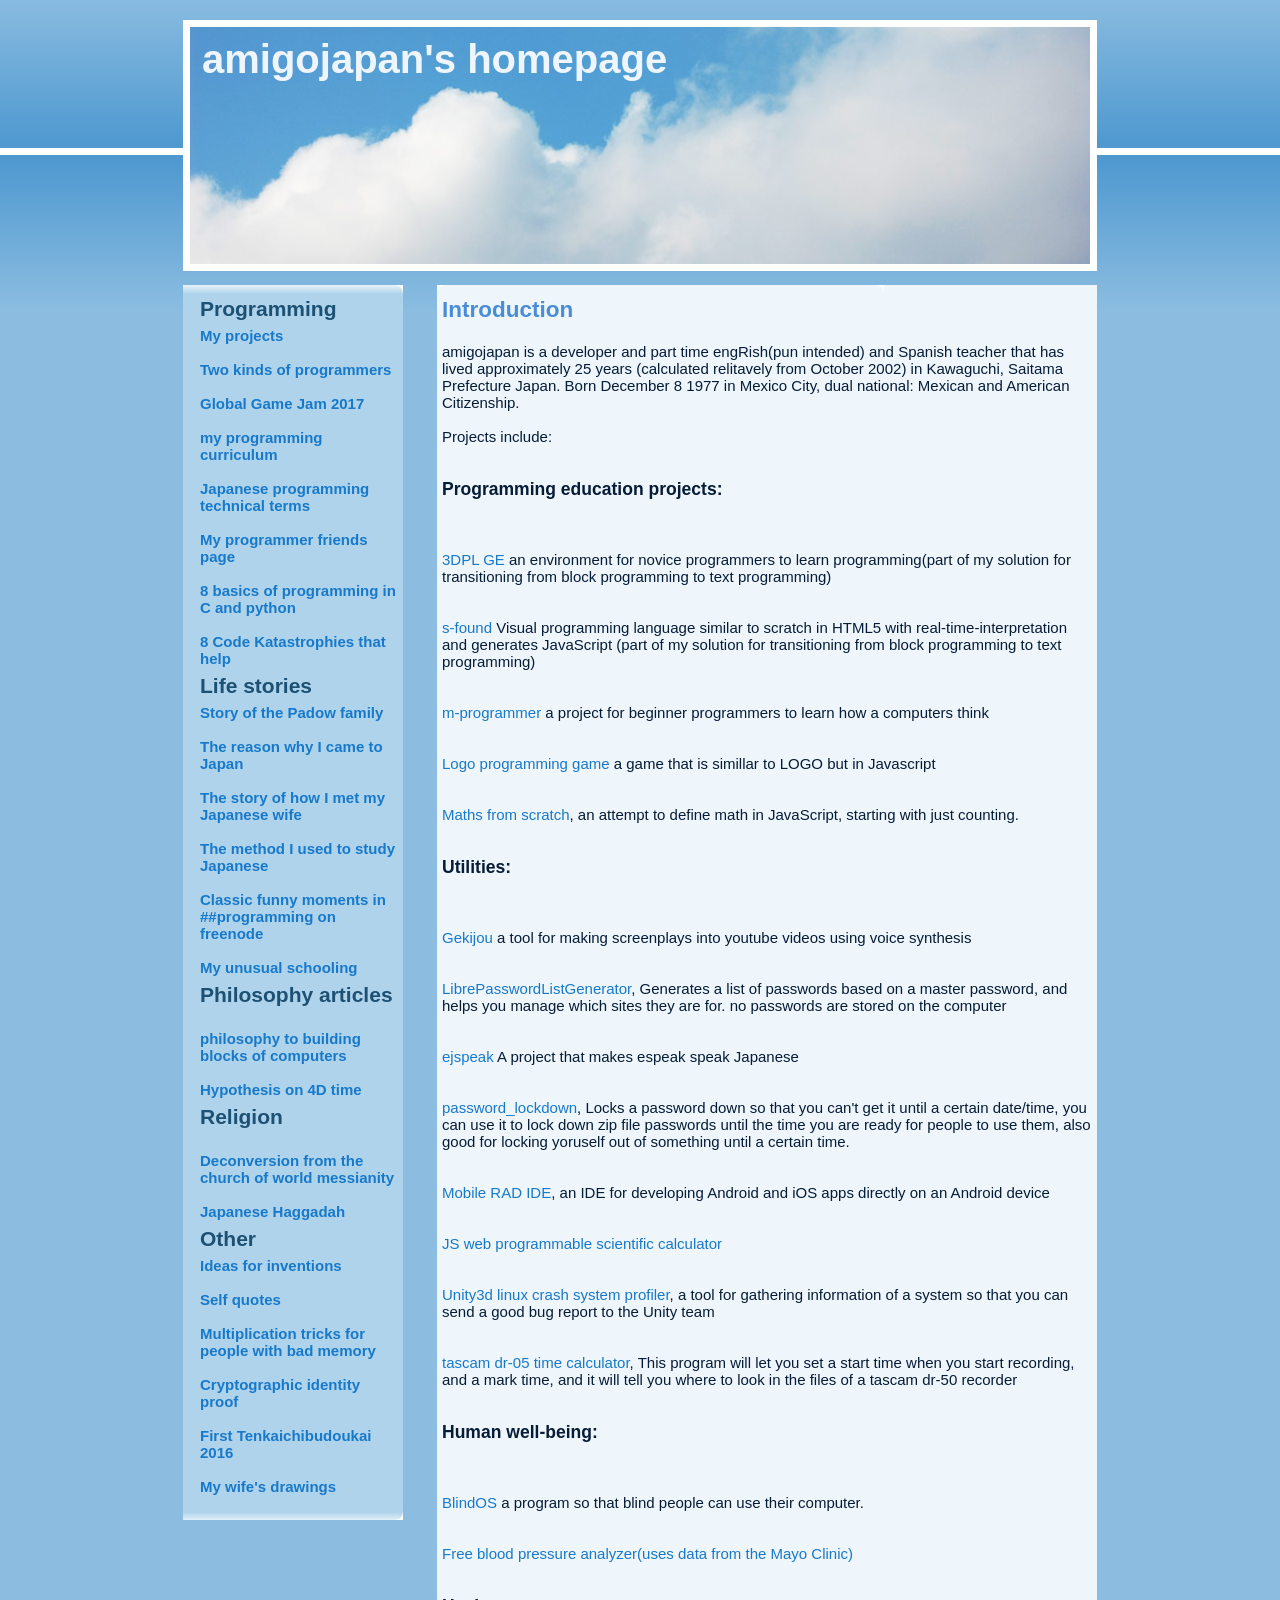
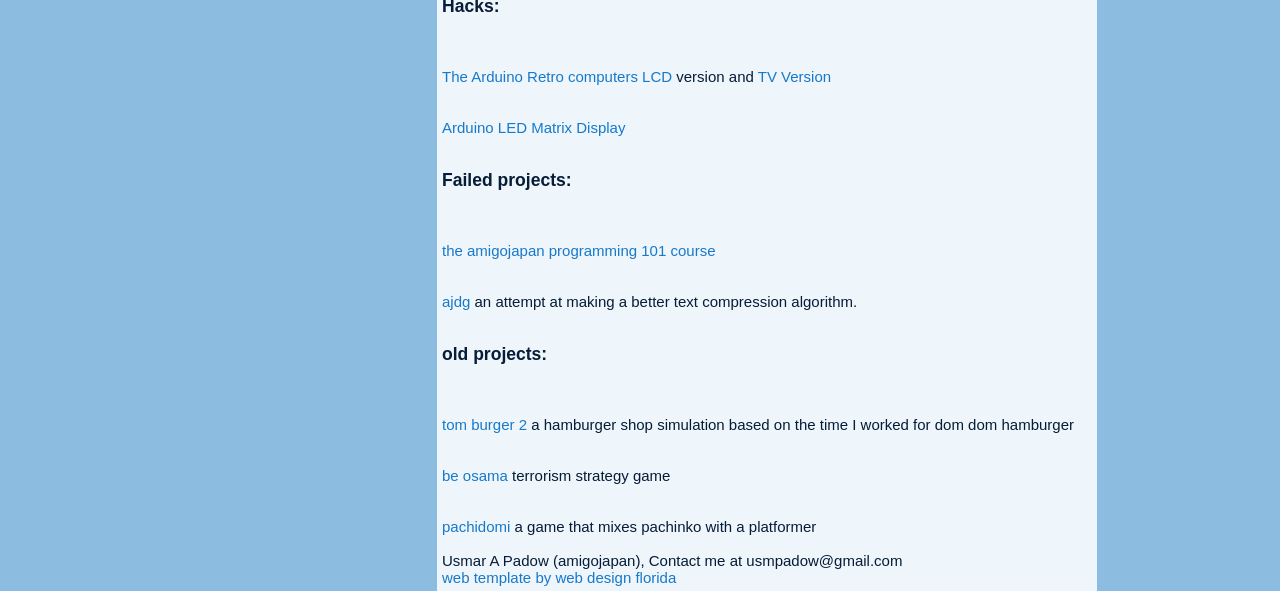
==== commit 4b332bfa: "added 8 basics of programming" ====
--- a/index.html
+++ b/index.html
@@ -24,6 +24,7 @@
 				<BR><li><a href="http://amigojapan.github.io/amigojapans_programming_curriculum.html">my programming curriculum</a></li>
                 <BR><li><a href="http://amigojapan.github.io/?q=Japanese_programming_technical_terms">Japanese programming technical terms</a></li>
 				<BR><li><a href=http://amigojapan.github.io/friends_pages.html>My programmer friends page</a></li>
+				<BR><li><a href="http://amigojapan.github.io/8_basics_of_programming.html">8 basics of programming in C and python</a></li>
 				<BR><li><a href="http://amigojapan.github.io/8_Code_Katastrophies_that_help.html">8 Code Katastrophies that help</a></li>
 					
             </ul>			
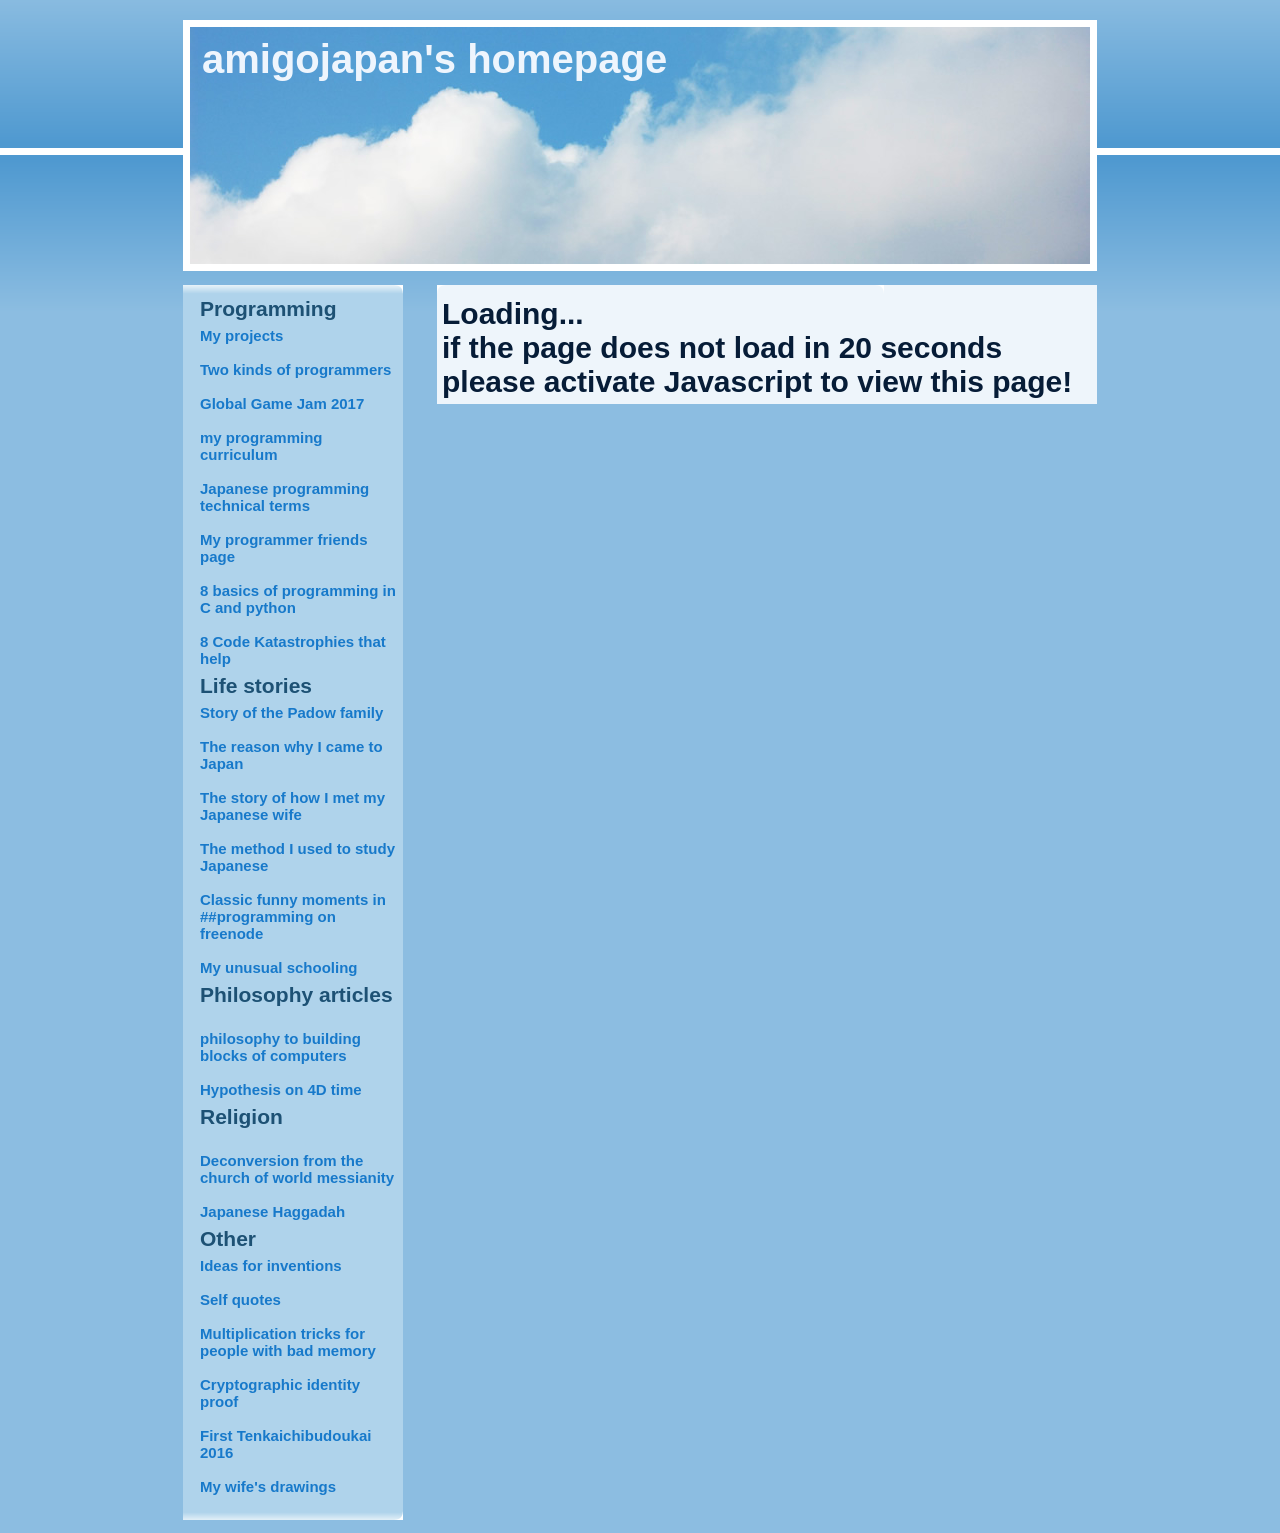
==== commit 0e7ffc02: "Update index.html" ====
--- a/index.html
+++ b/index.html
@@ -433,6 +433,7 @@
 	self_quotes+='		<BR><BR><BR>"We have no choice but to live our lives as if we had free will." -- amigojapan'
 	self_quotes+='		<BR><BR><BR>"To be trully smart you gotta learn to solve problems that nobody can teach you how to solve." -- amigojapan'
 	self_quotes+='		<BR><BR><BR>"science withought the philosophy of sciece is like policemen withought the law” -- amigojapan'
+	self_quotes+='		<BR><BR><BR>"using static typing is like tying your shoes before you go out, of course you will save a little time by walking out with unlaced shoes, but if you don't do it you will inevitably trip on the laces” -- amigojapan'
 	first_tenkaichibudoukai+='<div class="maincol">' 
 	first_tenkaichibudoukai+='		<center><img src=tenkaichibudoukai.jpg></center>'
 	first_tenkaichibudoukai+='		<h2>First freenode IRC #anime tenkaichibudoukai on Sep. 25 23:00JST  </h2>'	
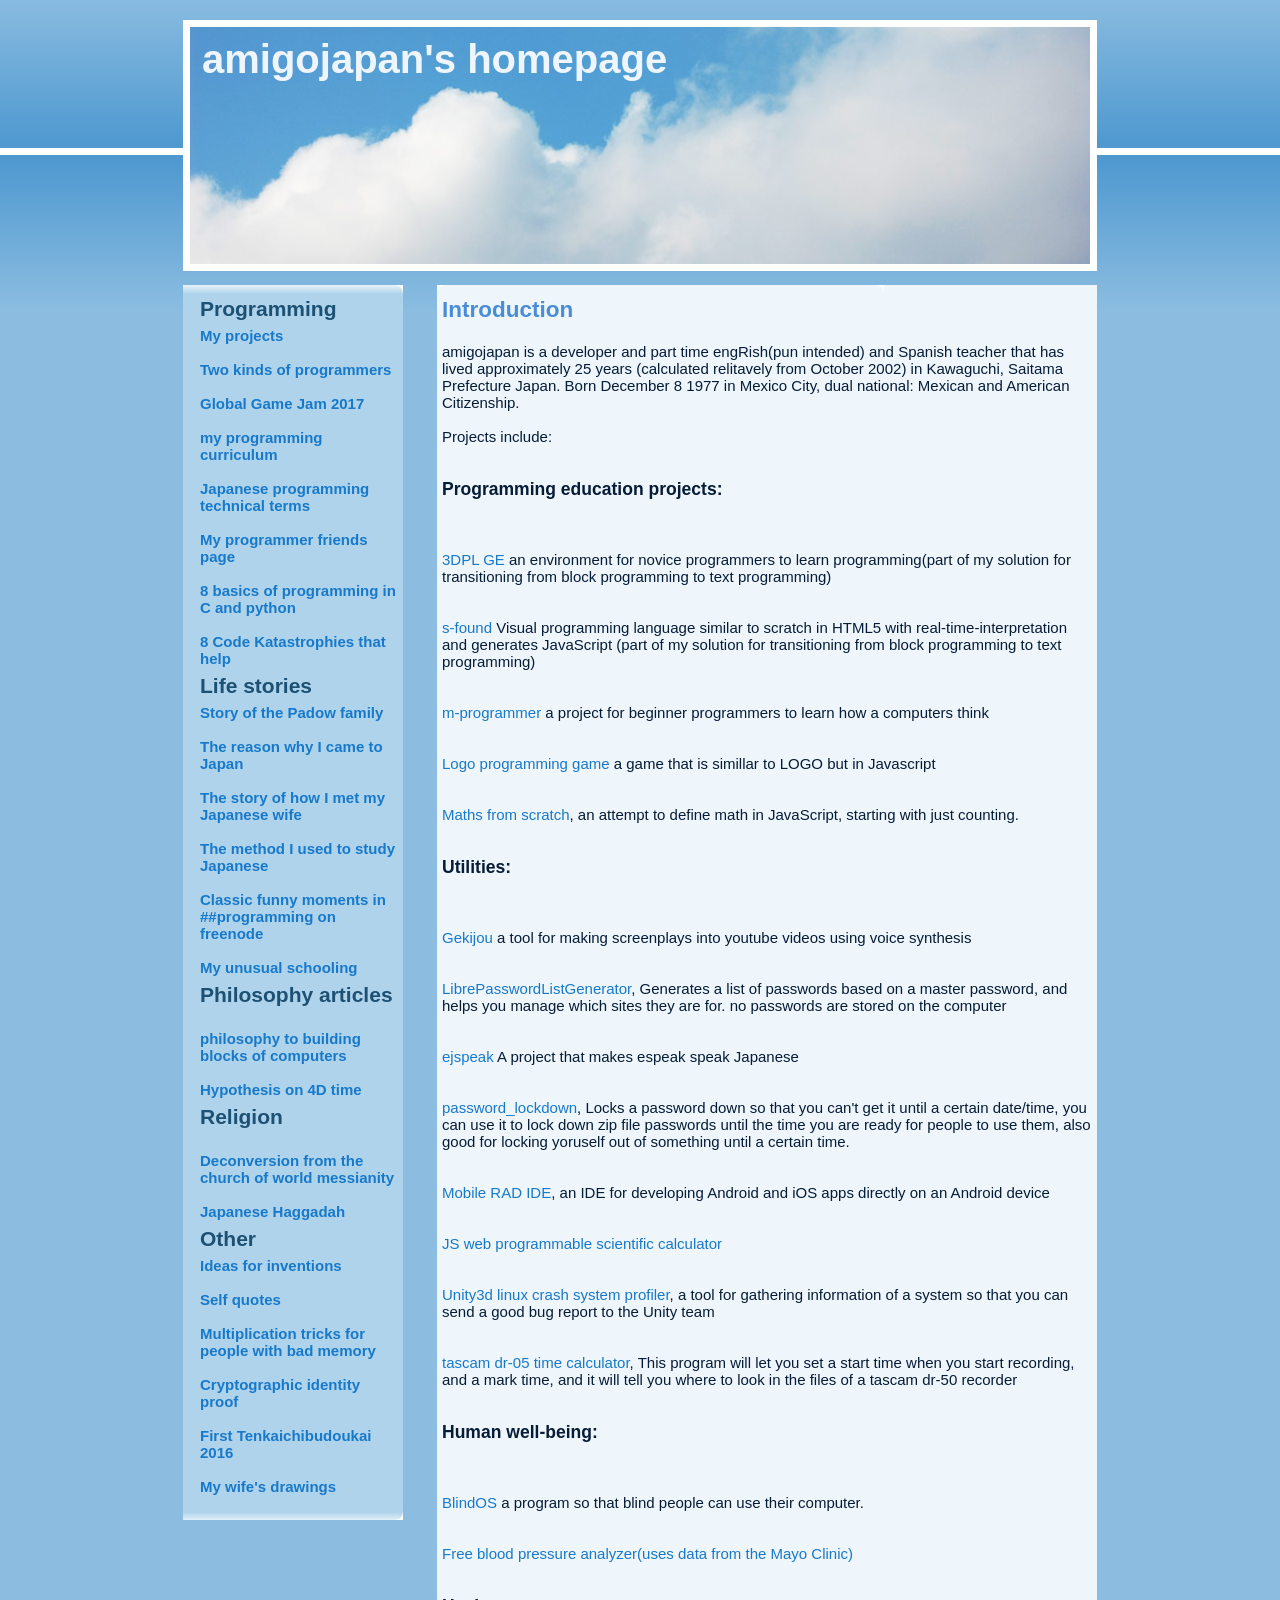
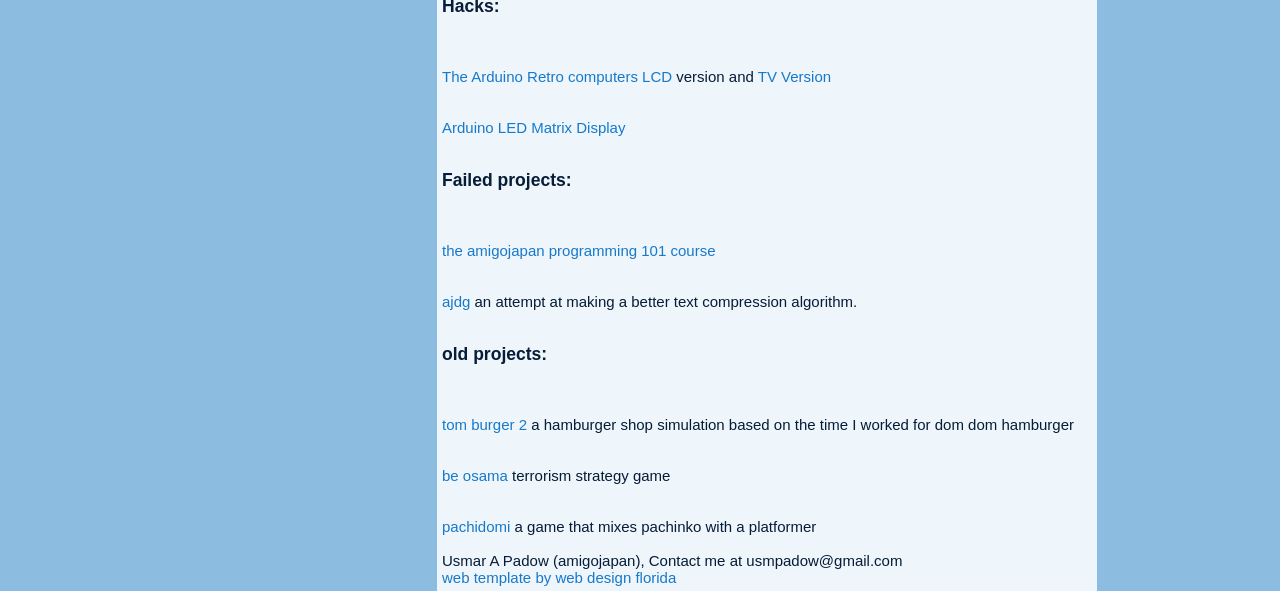
==== commit 4862e009: "Update index.html" ====
--- a/index.html
+++ b/index.html
@@ -433,7 +433,7 @@
 	self_quotes+='		<BR><BR><BR>"We have no choice but to live our lives as if we had free will." -- amigojapan'
 	self_quotes+='		<BR><BR><BR>"To be trully smart you gotta learn to solve problems that nobody can teach you how to solve." -- amigojapan'
 	self_quotes+='		<BR><BR><BR>"science withought the philosophy of sciece is like policemen withought the law” -- amigojapan'
-	self_quotes+='		<BR><BR><BR>"using static typing is like tying your shoes before you go out, of course you will save a little time by walking out with unlaced shoes, but if you don't do it you will inevitably trip on the laces” -- amigojapan'
+	self_quotes+='		<BR><BR><BR>"using static typing is like tying your shoes before you go out, of course you will save a little time by walking out with unlaced shoes, but if you don\'t do it you will inevitably trip on the laces” -- amigojapan'
 	first_tenkaichibudoukai+='<div class="maincol">' 
 	first_tenkaichibudoukai+='		<center><img src=tenkaichibudoukai.jpg></center>'
 	first_tenkaichibudoukai+='		<h2>First freenode IRC #anime tenkaichibudoukai on Sep. 25 23:00JST  </h2>'	
